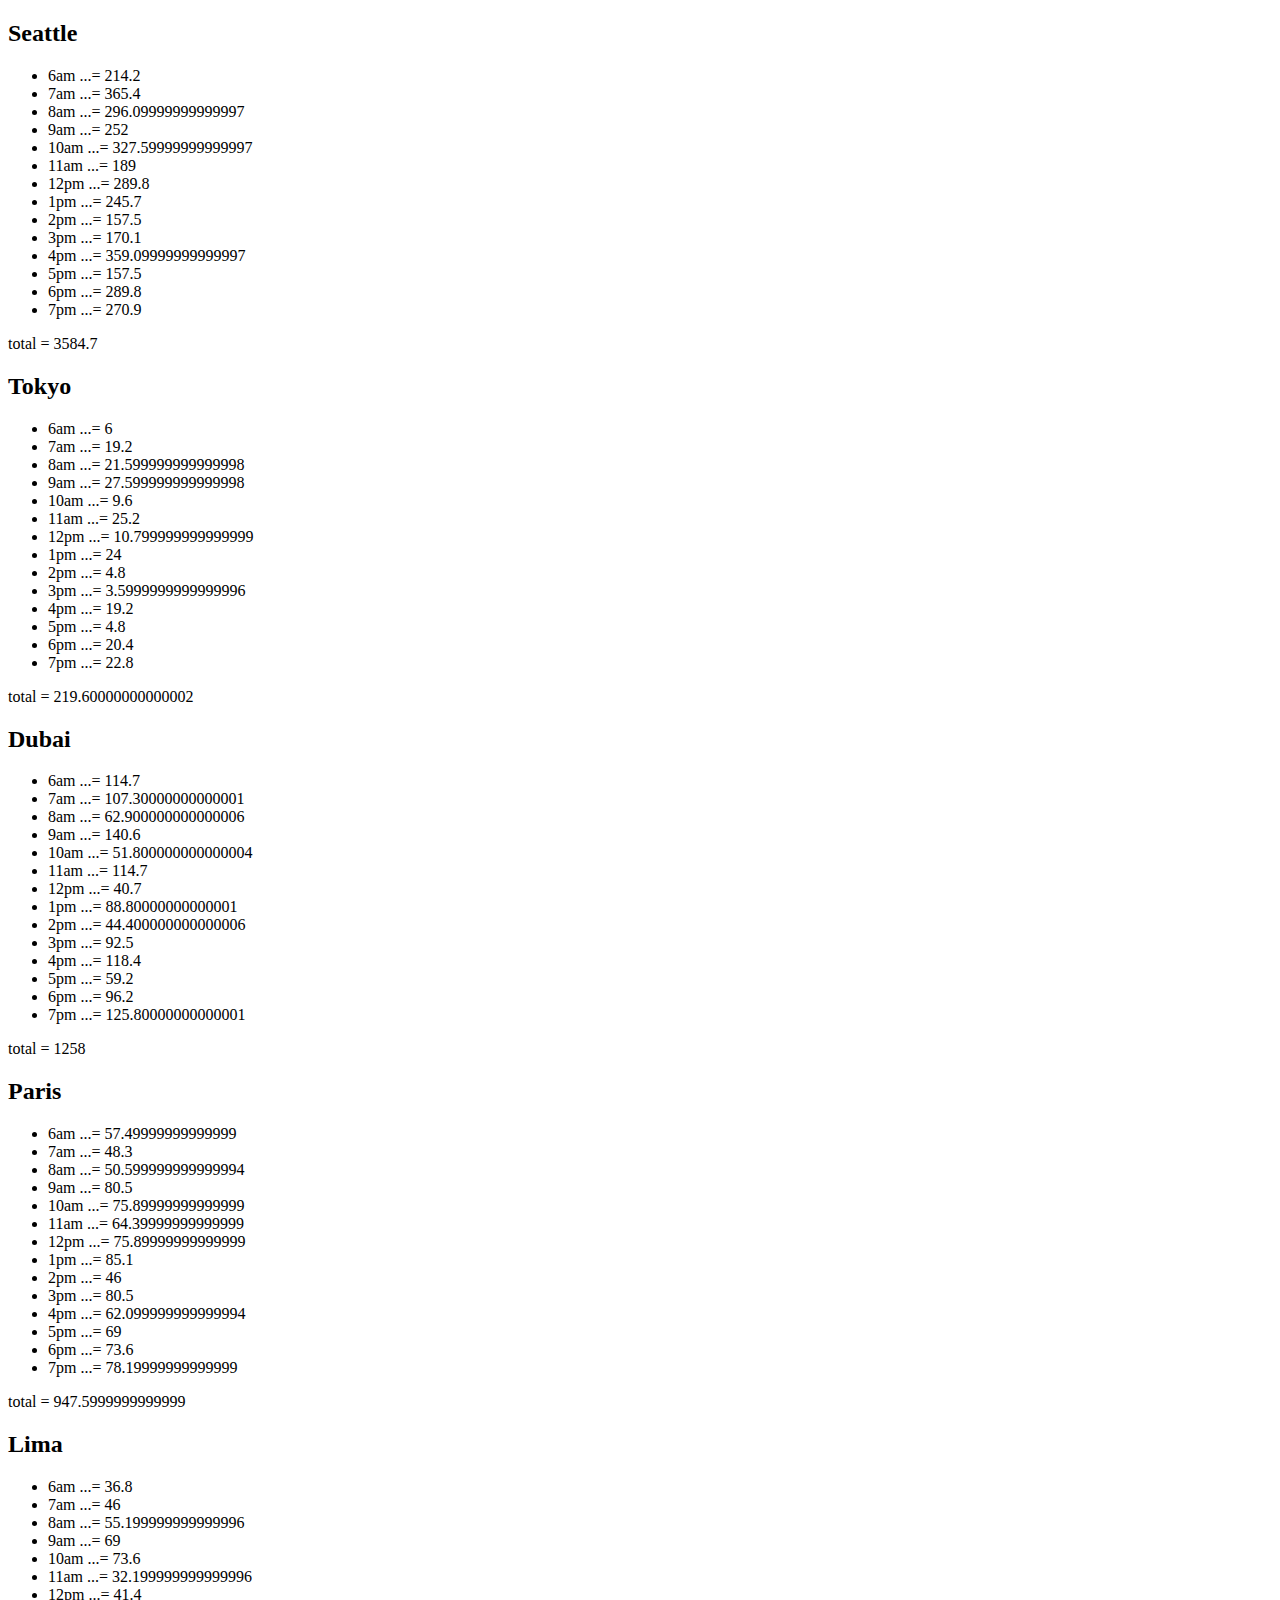
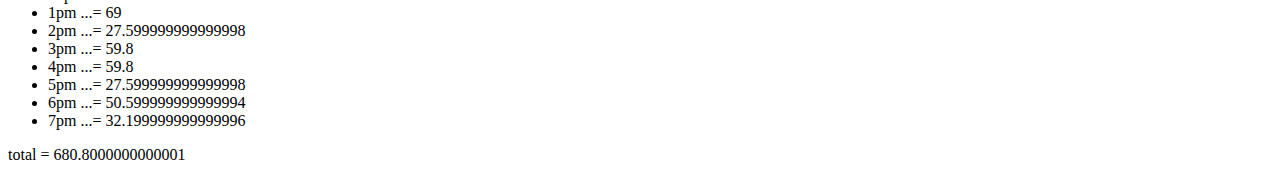
==== sales.html @ 2ab1822a "sales" ====
<!DOCTYPE html>
<html lang="en">
<head>
    <meta charset="UTF-8">
    <meta http-equiv="X-UA-Compatible" content="IE=edge">
    <meta name="viewport" content="width=device-width, initial-scale=1.0">
    <title>Document</title>
</head>
<body>
    <div id="parent"></div>
</body>
<script src = "javascript/app.js"></script>
</html>
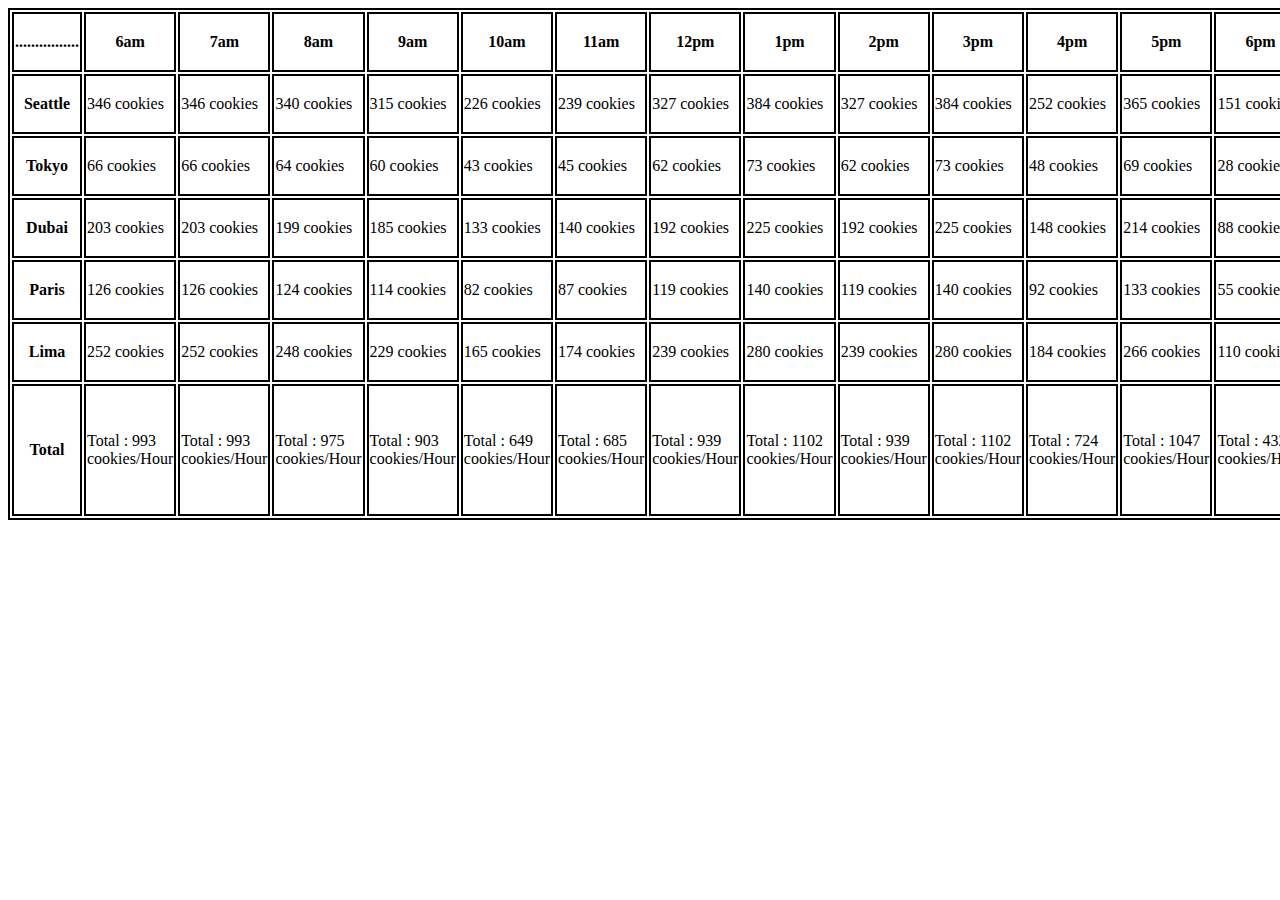
==== commit f0727d9f: "add objects" ====
--- a/sales.html
+++ b/sales.html
@@ -4,10 +4,11 @@
     <meta charset="UTF-8">
     <meta http-equiv="X-UA-Compatible" content="IE=edge">
     <meta name="viewport" content="width=device-width, initial-scale=1.0">
+    <link rel="stylesheet" href="style.css">
     <title>Document</title>
 </head>
 <body>
     <div id="parent"></div>
 </body>
-<script src = "javascript/app.js"></script>
+<script src = "javascript/app1.js"></script>
 </html>--- a/style.css
+++ b/style.css
@@ -0,0 +1,3 @@
+tr,th,table,td{
+    border: 2px solid black;
+}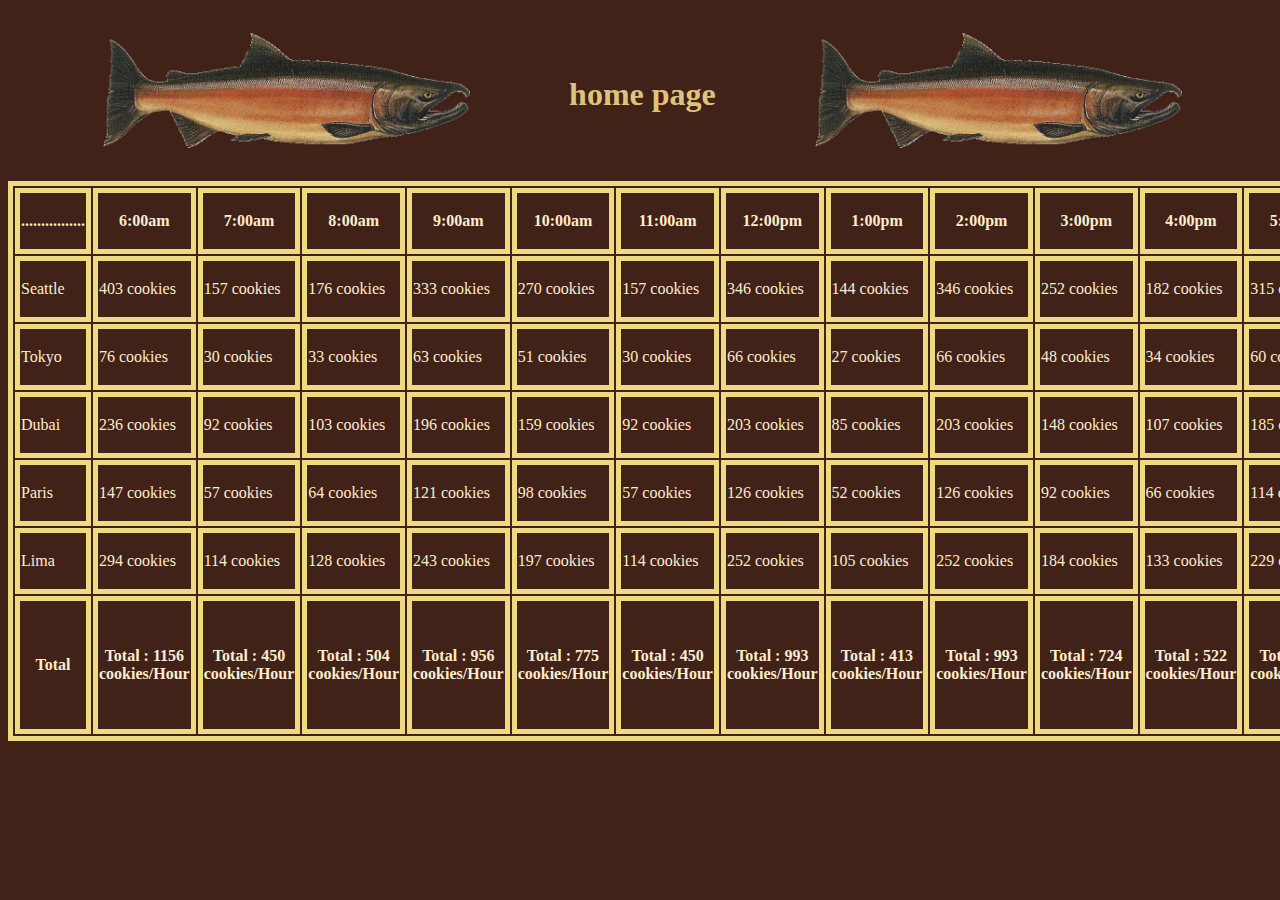
==== commit 62ddf1c7: "add class08" ====
--- a/sales.html
+++ b/sales.html
@@ -8,6 +8,11 @@
     <title>Document</title>
 </head>
 <body>
+    <a href="index.html"><img src="image/salmon.png" alt=""></a>
+    <a href="index.html">home page</a>
+    <a href="index.html"><img src="image/salmon.png" alt=""></a>
+    
+    
     <div id="parent"></div>
 </body>
 <script src = "javascript/app1.js"></script>
--- a/style.css
+++ b/style.css
@@ -1,3 +1,51 @@
 tr,th,table,td{
-    border: 2px solid black;
-}+    border: 5px solid rgb(238, 218, 129);
+    color: blanchedalmond;
+}
+body{
+    background-color: #402218;
+}
+header{
+    height: 8em;
+    text-align: justify;
+    height: 8em;
+    background-color: #865439;
+    
+}
+h1{
+    margin-right: 70%;
+    vertical-align: middle;
+}
+main{
+    background-color: #C68B59;
+}
+footer{
+    background-color: #D7B19D;
+}
+img{
+    align-items: center;
+    width: 29%;
+    padding: 2%;
+}
+div{
+    align-items: center;
+    display: inline;
+}
+nav{
+    float: right;
+    align-items: center;
+}
+nav ul li{
+    display:inline-block;
+    vertical-align: middle;
+    
+    }
+a{
+    padding-left: 70px;
+    font-weight: bolder;
+    font-size: xx-large;
+    text-decoration: none;
+    color: #dfc37c;
+    height: 100%;
+    vertical-align: middle;
+}
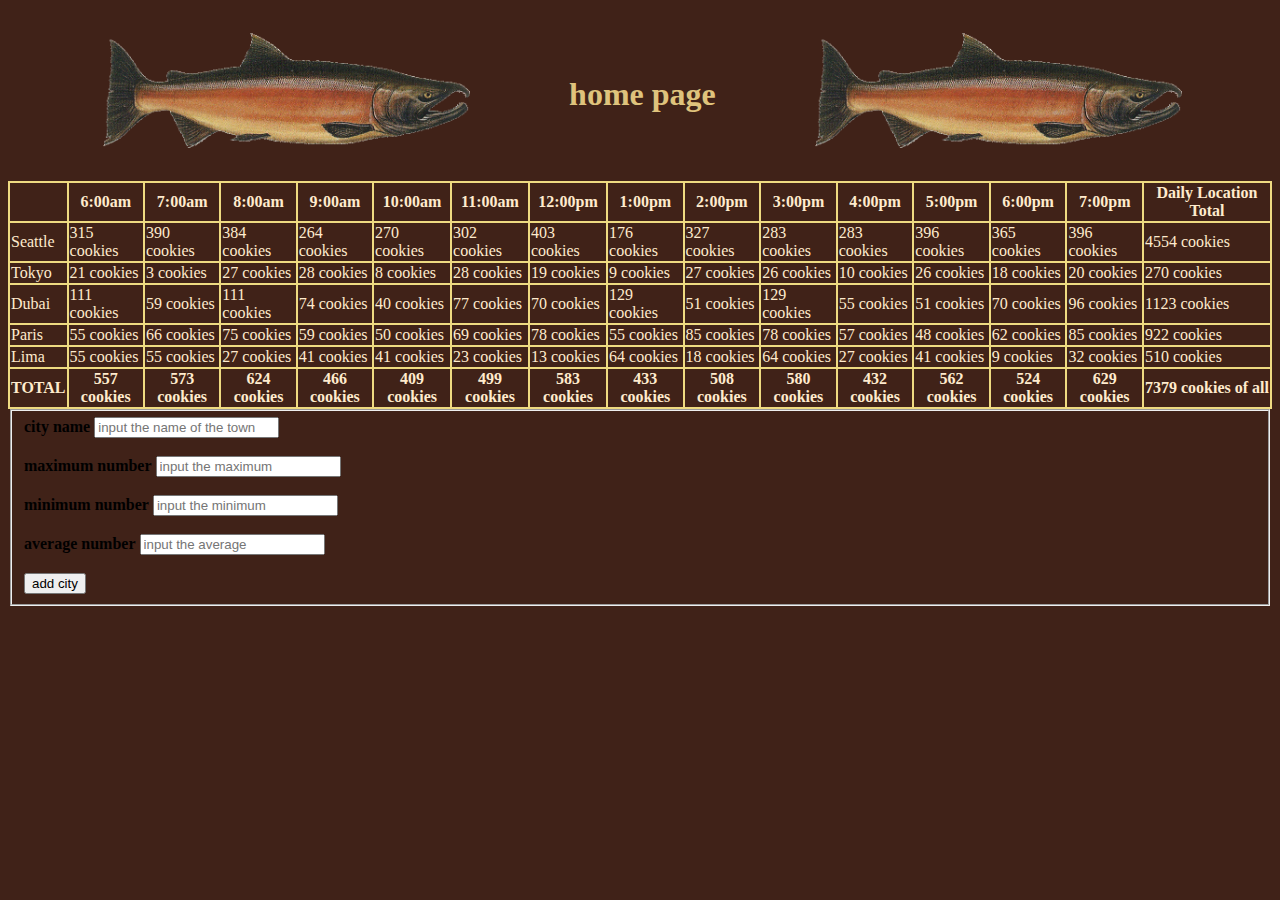
==== commit 374a3f38: "add class09" ====
--- a/sales.html
+++ b/sales.html
@@ -1,5 +1,6 @@
 <!DOCTYPE html>
 <html lang="en">
+
 <head>
     <meta charset="UTF-8">
     <meta http-equiv="X-UA-Compatible" content="IE=edge">
@@ -7,13 +8,38 @@
     <link rel="stylesheet" href="style.css">
     <title>Document</title>
 </head>
+
 <body>
     <a href="index.html"><img src="image/salmon.png" alt=""></a>
     <a href="index.html">home page</a>
     <a href="index.html"><img src="image/salmon.png" alt=""></a>
-    
-    
+
+
     <div id="parent"></div>
+    <main id="contain"></main>
+    <form id="form">
+        <fieldset>
+            <label for="nameOfTheTown"><strong>city name</strong></label>
+            <input type="text" name="nameOfTheTown" id="nameOfTheTown" placeholder="input the name of the town" required>
+            <br>
+            <br>
+            <label for="maxOfNumber"><strong>maximum number</strong></label>
+            <input type="number" name="maxOfNumber" id="maxOfNumber" placeholder="input the maximum" required>
+            <br>
+            <br>
+            <label for="minOfNumber"><strong>minimum number</strong></label>
+            <input type="number" name="minOfNumber" id="minOfNumber" placeholder="input the minimum" required>
+            <br>
+            <br>
+            <label for="avgOfNumber"><strong>average number</strong></label>
+            <input type="float" name="avgOfNumber" id="avgOfNumber" placeholder="input the average" required> 
+            <br>
+            <br>
+            <input type="submit" value="add city">
+        </fieldset>
+
+    </form>
 </body>
-<script src = "javascript/app1.js"></script>
+<script src="javascript/app.js"></script>
+
 </html>--- a/style.css
+++ b/style.css
@@ -1,6 +1,7 @@
 tr,th,table,td{
-    border: 5px solid rgb(238, 218, 129);
+    border: 2px solid rgb(238, 218, 129);
     color: blanchedalmond;
+    border-collapse:collapse ;
 }
 body{
     background-color: #402218;
@@ -49,3 +50,6 @@
     height: 100%;
     vertical-align: middle;
 }
+#contain{
+    color: cornsilk;
+}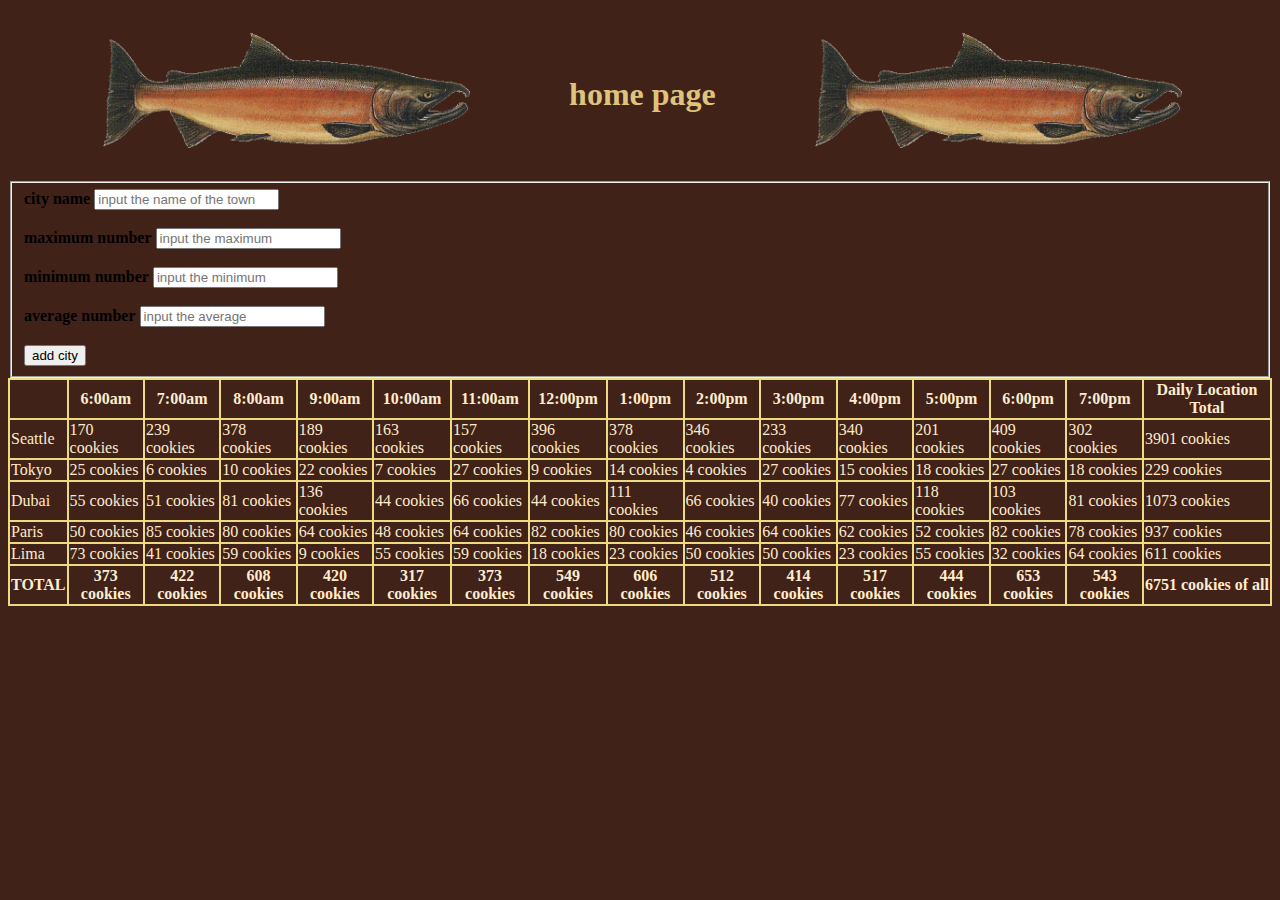
==== commit 34b82699: "af" ====
--- a/sales.html
+++ b/sales.html
@@ -15,7 +15,7 @@
     <a href="index.html"><img src="image/salmon.png" alt=""></a>
 
 
-    <div id="parent"></div>
+    
     <main id="contain"></main>
     <form id="form">
         <fieldset>
@@ -37,7 +37,7 @@
             <br>
             <input type="submit" value="add city">
         </fieldset>
-
+        <div id="parent"></div>
     </form>
 </body>
 <script src="javascript/app.js"></script>
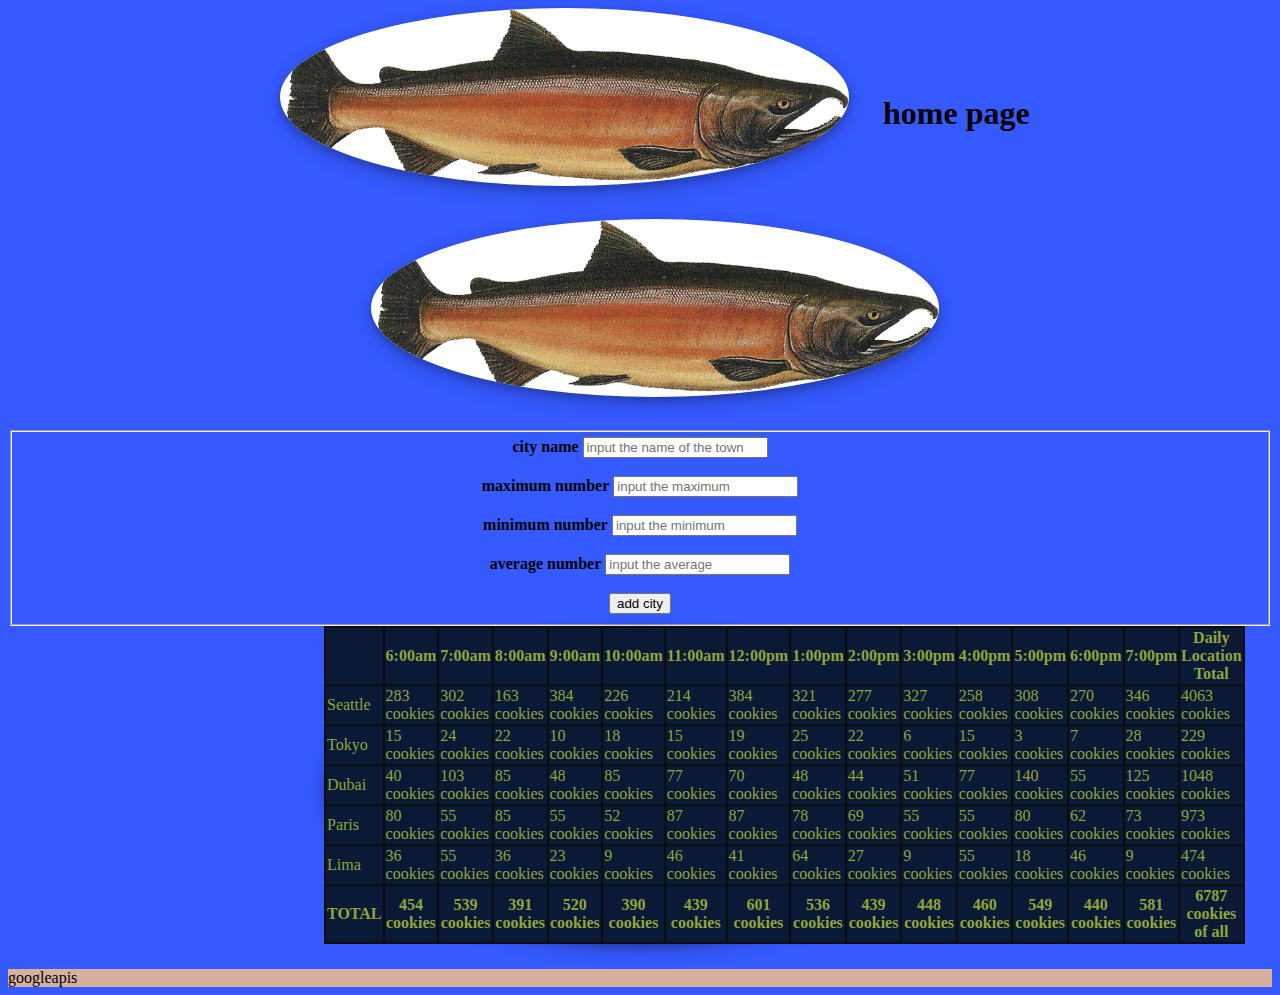
==== commit 09c74ca5: "finsh" ====
--- a/sales.html
+++ b/sales.html
@@ -10,6 +10,7 @@
 </head>
 
 <body>
+    <center>
     <a href="index.html"><img src="image/salmon.png" alt=""></a>
     <a href="index.html">home page</a>
     <a href="index.html"><img src="image/salmon.png" alt=""></a>
@@ -39,6 +40,8 @@
         </fieldset>
         <div id="parent"></div>
     </form>
+</center>
+<footer> googleapis</footer>
 </body>
 <script src="javascript/app.js"></script>
 
--- a/style.css
+++ b/style.css
@@ -1,55 +1,104 @@
 tr,th,table,td{
-    border: 2px solid rgb(238, 218, 129);
-    color: blanchedalmond;
+    border: 2px solid rgb(12, 12, 12);
     border-collapse:collapse ;
+    color: rgb(145, 165, 57);
+    background-color: rgb(10, 25, 54);
+
+   
 }
 body{
-    background-color: #402218;
+ 
+    background-color: #355aff;
 }
+
 header{
+    font-family: 'Otomanopee One', sans-serif;
+    color: rgb(0, 0, 0);
+    height: 600px;
+
+    vertical-align: middle;
     height: 8em;
-    text-align: justify;
-    height: 8em;
-    background-color: #865439;
+    background-image: url('image/images\ \(2\).jpg');
+    width: 100%;
     
 }
 h1{
-    margin-right: 70%;
-    vertical-align: middle;
+
+   text-align: center;
 }
-main{
-    background-color: #C68B59;
-}
+
+
 footer{
     background-color: #D7B19D;
 }
 img{
-    align-items: center;
+    /* align-items: center;
     width: 29%;
-    padding: 2%;
+    padding: 2%; */
+    width: 45%;
+    background-color: white;
+    box-shadow: 0 4px 8px 0 rgba(0, 0, 0, 0.2), 0 6px 20px 0 rgba(0, 0, 0, 0.19);
+    margin-bottom: 25px;
+    border-radius: 50%;
 }
 div{
     align-items: center;
-    display: inline;
+    /* display: inline; */
+    width: 50%;
+  background-color: white;
+  box-shadow: 0 4px 8px 0 rgba(0, 0, 0, 0.2), 0 6px 20px 0 rgba(0, 0, 0, 0.19);
+  margin-bottom: 25px;
+  background-image:url(image/images.jpg);
+  border-radius: 60%;
+
 }
-nav{
-    float: right;
-    align-items: center;
-}
-nav ul li{
+/* /* nav{
+    float: right; */
+
+
+ nav ul li{
     display:inline-block;
     vertical-align: middle;
+    text-align: center;
+    margin-left: 2%;
     
     }
 a{
-    padding-left: 70px;
+    padding-left: 30px;
     font-weight: bolder;
     font-size: xx-large;
-    text-decoration: none;
-    color: #dfc37c;
-    height: 100%;
+    text-decoration:darkorchid;
+    color: #000000;
+    /* height: 100%; */
     vertical-align: middle;
 }
 #contain{
     color: cornsilk;
+
+}
+mark{
+    background-color: rgb(44, 42, 165);
+}
+#ocation{
+    font-family: Arial, Helvetica, sans-serif;
+    color: crimson;
+    background-image: url(image/تنزيل.jpg);
+    width: 100%;
+    border-radius: 5%;
+  border-left: 50%;
+  /* text-align-last: center; */
+  text-align: center;
+
+}
+ul{
+    
+    list-style-type:none;
+}
+p{
+    font-family:Georgia, 'Times New Roman', Times, serif;
+    font-weight: bold;
+    color: rgb(3, 46, 82);
+}
+main{
+    background-color: rgb(127, 199, 247);
 }